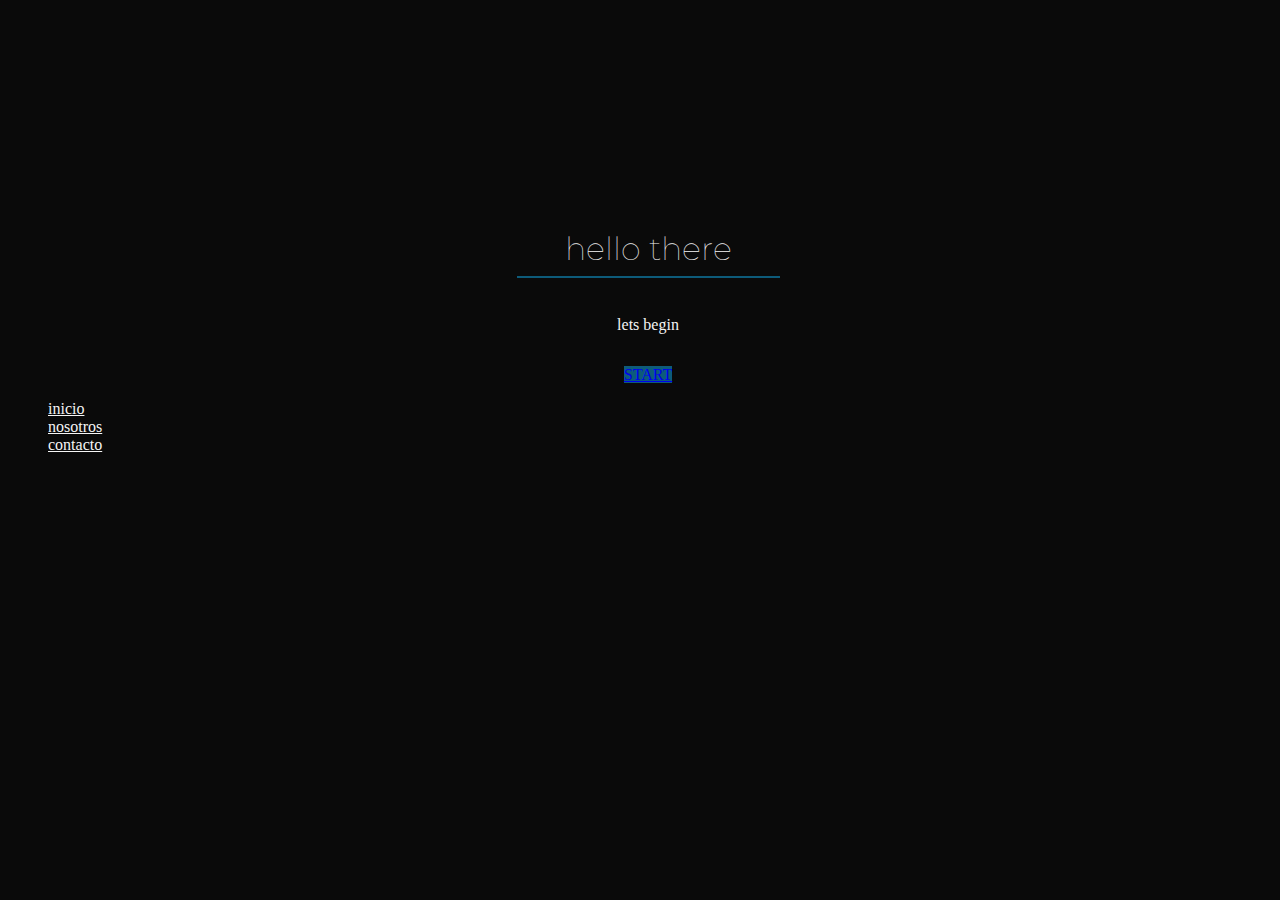
==== index.html @ cfc13805 "Add files via upload" ====
<!DOCTYPE html>
<html lang="en">

    <head>
        <meta charset="UTF-8">
        <meta http-equiv="X-UA-Compatible" content="IE=edge">
        <meta name="viewport" content="width=device-width, initial-scale=1.0, shrink-to-fit=no">
        <meta name="description"
            content="Spify is a business website Bootstrap HTML template designed to present startups in a beautiful manner with features for description, services, projects and lead generation">
        <meta name="author" content="Capital Web">
        <meta property="og:site_name" content="" /> <!-- website name -->
        <meta property="og:site" content="" /> <!-- website link -->
        <meta property="og:title" content="" /> <!-- title shown in the actual shared post -->
        <meta property="og:description" content="" /> <!-- description shown in the actual shared post -->
        <meta property="og:image" content="" /> <!-- image link, make sure it's jpg -->
        <meta property="og:url" content="" /> <!-- where do you want your post to link to -->
        <meta name="twitter:card" content="summary_large_image"> <!-- to have large image post format in Twitter -->
        <link rel="preconnect" href="https://fonts.gstatic.com">
        <link href="https://fonts.googleapis.com/css2?family=Major+Mono+Display&family=Montserrat&display=swap"
            rel="stylesheet">
        <link href="https://cdn.jsdelivr.net/npm/bootstrap@5.0.0-beta3/dist/css/bootstrap.min.css" rel="stylesheet"
            integrity="sha384-eOJMYsd53ii+scO/bJGFsiCZc+5NDVN2yr8+0RDqr0Ql0h+rP48ckxlpbzKgwra6" crossorigin="anonymous">
        <script src="https://cdn.jsdelivr.net/npm/bootstrap@5.0.0-beta3/dist/js/bootstrap.bundle.min.js"
            integrity="sha384-JEW9xMcG8R+pH31jmWH6WWP0WintQrMb4s7ZOdauHnUtxwoG2vI5DkLtS3qm9Ekf"
            crossorigin="anonymous"></script>
        <link rel="stylesheet" href="/styles/stylesheet.css">
        <link rel="icon" href="media/logocw.svg">
        <link href="https://use.fontawesome.com/releases/v5.0.6/css/all.css" rel="stylesheet">
        <title>Capital Web</title>
    </head>

    <body>
        <div class="jumbotron jumbotron-fluid ">
            <div class="container landing">
                <h1 class="display-3 text-uppercase">hello there</h1>
                <p class="lead text-capitalize">lets begin</p>
                <p class="lead">
                    <a class="btn badge-pill badge btn-lg" href="inicio.html" role="button">START</a>
                </p>
            </div>
        </div>

       <footer class="fixed-bottom " id="footer">
            <nav class="nav justify-content-center">
                <a class="nav-link active text-capitalize" href="inicio.html">inicio</a>
                <a class="nav-link text-capitalize" href="#">nosotros</a>
                <a class="nav-link text-capitalize" href="#">contacto</a>
            
            </nav>
       </footer>

<script src="https://code.jquery.com/jquery-3.5.1.slim.min.js"
    integrity="sha384-DfXdz2htPH0lsSSs5nCTpuj/zy4C+OGpamoFVy38MVBnE+IbbVYUew+OrCXaRkfj"
    crossorigin="anonymous"></script>
<script src="https://cdn.jsdelivr.net/npm/popper.js@1.16.0/dist/umd/popper.min.js"
    integrity="sha384-Q6E9RHvbIyZFJoft+2mJbHaEWldlvI9IOYy5n3zV9zzTtmI3UksdQRVvoxMfooAo"
    crossorigin="anonymous"></script>
<script src="https://stackpath.bootstrapcdn.com/bootstrap/4.5.0/js/bootstrap.min.js"
    integrity="sha384-OgVRvuATP1z7JjHLkuOU7Xw704+h835Lr+6QL9UvYjZE3Ipu6Tp75j7Bh/kR0JKI"
    crossorigin="anonymous"></script>
    </body>

</html>
---- styles/stylesheet.css ----
body{
    width: 100vw;
    background-color: #0a0a0a;
}

.landing{ 
    
    justify-self: center;
    display: flex;
    flex-direction: column;
    margin-top: 10rem;
    justify-content: center;
    color: whitesmoke;
    text-align: center;

}
.landing h1{
  
    font-family: 'montserrat';
    font-weight: 100;
    padding: 3rem 3rem 0.5rem 3rem;
    border-bottom: 2px solid #0d5b7a;

    
}
.landing .btn{
    font-weight: 100;
    background-color:#0d5b7a;
}
.landing .btn:hover{
    color: whitesmoke;
    font-weight: 100;
    background-color:#7a0d0d15;
    border: solid 2px #0d5b7a;
    transition: all .25s;
}
#footer .nav-link {
    display: flex;
    color: whitesmoke ;
    padding:0em 2.5em;
}
#footer .nav-link:hover{
    color: whitesmoke ;
    text-decoration:underline 1px #0d5b7a;
    transition: all .25s;
}
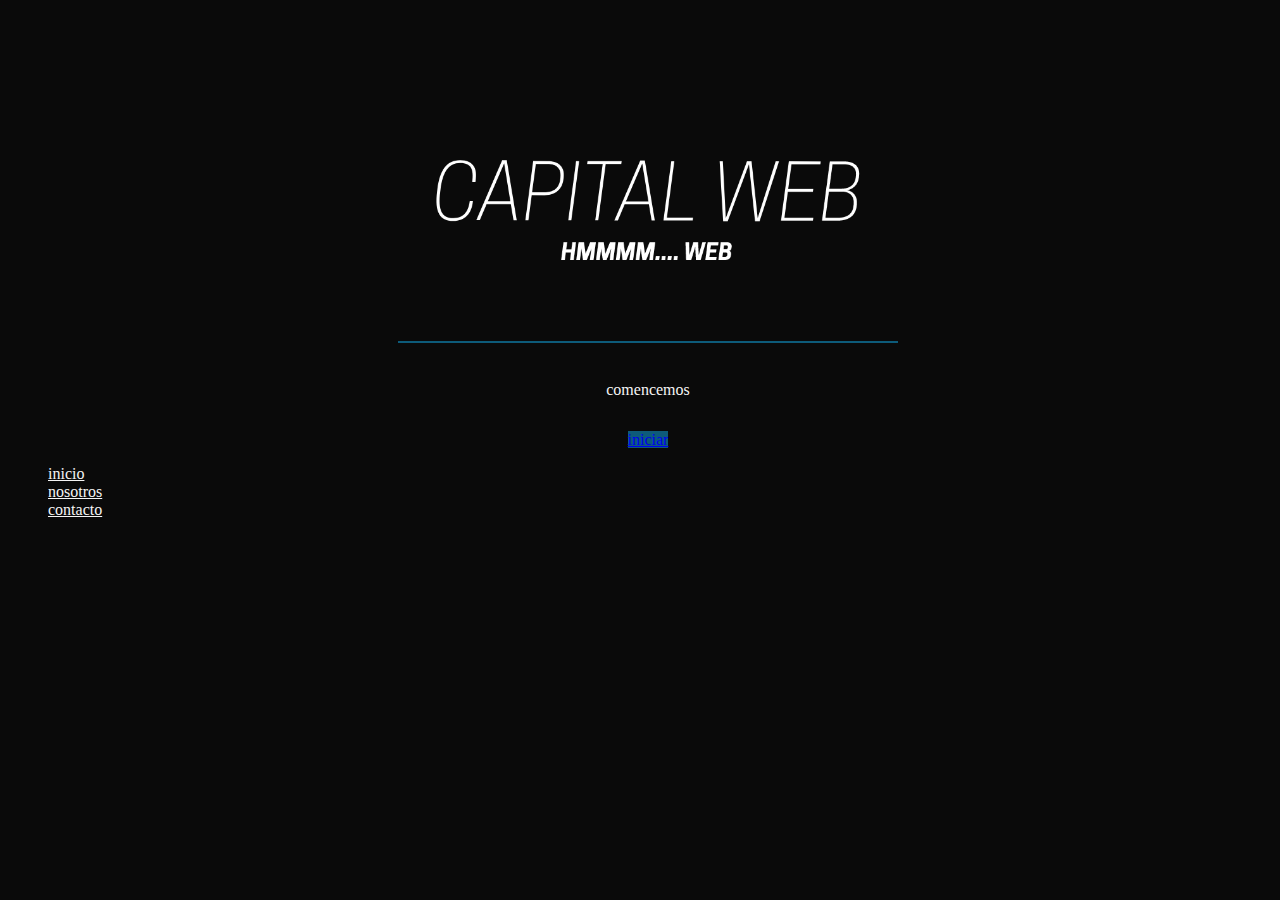
==== commit f937f109: "landig" ====
--- a/index.html
+++ b/index.html
@@ -5,16 +5,22 @@
         <meta charset="UTF-8">
         <meta http-equiv="X-UA-Compatible" content="IE=edge">
         <meta name="viewport" content="width=device-width, initial-scale=1.0, shrink-to-fit=no">
-        <meta name="description"
-            content="Spify is a business website Bootstrap HTML template designed to present startups in a beautiful manner with features for description, services, projects and lead generation">
+        <meta name="description" content="Desarrollo web bien hecho asi de simple">
         <meta name="author" content="Capital Web">
-        <meta property="og:site_name" content="" /> <!-- website name -->
-        <meta property="og:site" content="" /> <!-- website link -->
-        <meta property="og:title" content="" /> <!-- title shown in the actual shared post -->
-        <meta property="og:description" content="" /> <!-- description shown in the actual shared post -->
-        <meta property="og:image" content="" /> <!-- image link, make sure it's jpg -->
-        <meta property="og:url" content="" /> <!-- where do you want your post to link to -->
-        <meta name="twitter:card" content="summary_large_image"> <!-- to have large image post format in Twitter -->
+        <meta property="og:site_name" content="CAPITAL WEB" /> <!-- website name -->
+        <meta property="og:site" content="https://webcapital.netlify.app" /> <!-- website link -->
+        <meta property="og:title" content="CAPITAL WEB" /> <!-- title shown in the actual shared post -->
+        <meta property="og:description" content="Desarrollo web bien hecho asi de simple" />
+        <!-- description shown in the actual shared post -->
+        <meta property="og:image"
+            content="https://github.com/apolocervntes/capitalweb/blob/main/media/header%20back.jpg?raw=true" />
+        <!-- metas for sociaal media -->
+        <meta name="twitter:title" content="Capital Web">
+        <meta name="twitter:description" content="Desarrollo web bien hecho asi de simple">
+        <meta name="twitter:image"
+            content="https://github.com/apolocervntes/capitalweb/blob/main/media/header%20back.jpg?raw=true">
+        <meta name="twitter:card" content="summary_large_image">
+
         <link rel="preconnect" href="https://fonts.gstatic.com">
         <link href="https://fonts.googleapis.com/css2?family=Major+Mono+Display&family=Montserrat&display=swap"
             rel="stylesheet">
@@ -32,32 +38,35 @@
     <body>
         <div class="jumbotron jumbotron-fluid ">
             <div class="container landing">
-                <h1 class="display-3 text-uppercase">hello there</h1>
-                <p class="lead text-capitalize">lets begin</p>
+                <a class="navbar-brand " href="#">
+                    <img src="/media/HMMMM.... WEB  (1).svg" width="500" height="100" alt="alternative">
+                </a>
+                <h1 class="display-3 text-uppercase"></h1>
+                <p class="lead text-capitalize">comencemos</p>
                 <p class="lead">
-                    <a class="btn badge-pill badge btn-lg" href="inicio.html" role="button">START</a>
+                    <a class="btn badge-pill badge btn-lg" href="inicio.html" role="button">iniciar</a>
                 </p>
             </div>
         </div>
 
-       <footer class="fixed-bottom " id="footer">
+        <footer class="fixed-bottom " id="footer">
             <nav class="nav justify-content-center">
                 <a class="nav-link active text-capitalize" href="inicio.html">inicio</a>
                 <a class="nav-link text-capitalize" href="#">nosotros</a>
                 <a class="nav-link text-capitalize" href="#">contacto</a>
-            
+
             </nav>
-       </footer>
+        </footer>
 
-<script src="https://code.jquery.com/jquery-3.5.1.slim.min.js"
-    integrity="sha384-DfXdz2htPH0lsSSs5nCTpuj/zy4C+OGpamoFVy38MVBnE+IbbVYUew+OrCXaRkfj"
-    crossorigin="anonymous"></script>
-<script src="https://cdn.jsdelivr.net/npm/popper.js@1.16.0/dist/umd/popper.min.js"
-    integrity="sha384-Q6E9RHvbIyZFJoft+2mJbHaEWldlvI9IOYy5n3zV9zzTtmI3UksdQRVvoxMfooAo"
-    crossorigin="anonymous"></script>
-<script src="https://stackpath.bootstrapcdn.com/bootstrap/4.5.0/js/bootstrap.min.js"
-    integrity="sha384-OgVRvuATP1z7JjHLkuOU7Xw704+h835Lr+6QL9UvYjZE3Ipu6Tp75j7Bh/kR0JKI"
-    crossorigin="anonymous"></script>
+        <script src="https://code.jquery.com/jquery-3.5.1.slim.min.js"
+            integrity="sha384-DfXdz2htPH0lsSSs5nCTpuj/zy4C+OGpamoFVy38MVBnE+IbbVYUew+OrCXaRkfj"
+            crossorigin="anonymous"></script>
+        <script src="https://cdn.jsdelivr.net/npm/popper.js@1.16.0/dist/umd/popper.min.js"
+            integrity="sha384-Q6E9RHvbIyZFJoft+2mJbHaEWldlvI9IOYy5n3zV9zzTtmI3UksdQRVvoxMfooAo"
+            crossorigin="anonymous"></script>
+        <script src="https://stackpath.bootstrapcdn.com/bootstrap/4.5.0/js/bootstrap.min.js"
+            integrity="sha384-OgVRvuATP1z7JjHLkuOU7Xw704+h835Lr+6QL9UvYjZE3Ipu6Tp75j7Bh/kR0JKI"
+            crossorigin="anonymous"></script>
     </body>
 
 </html>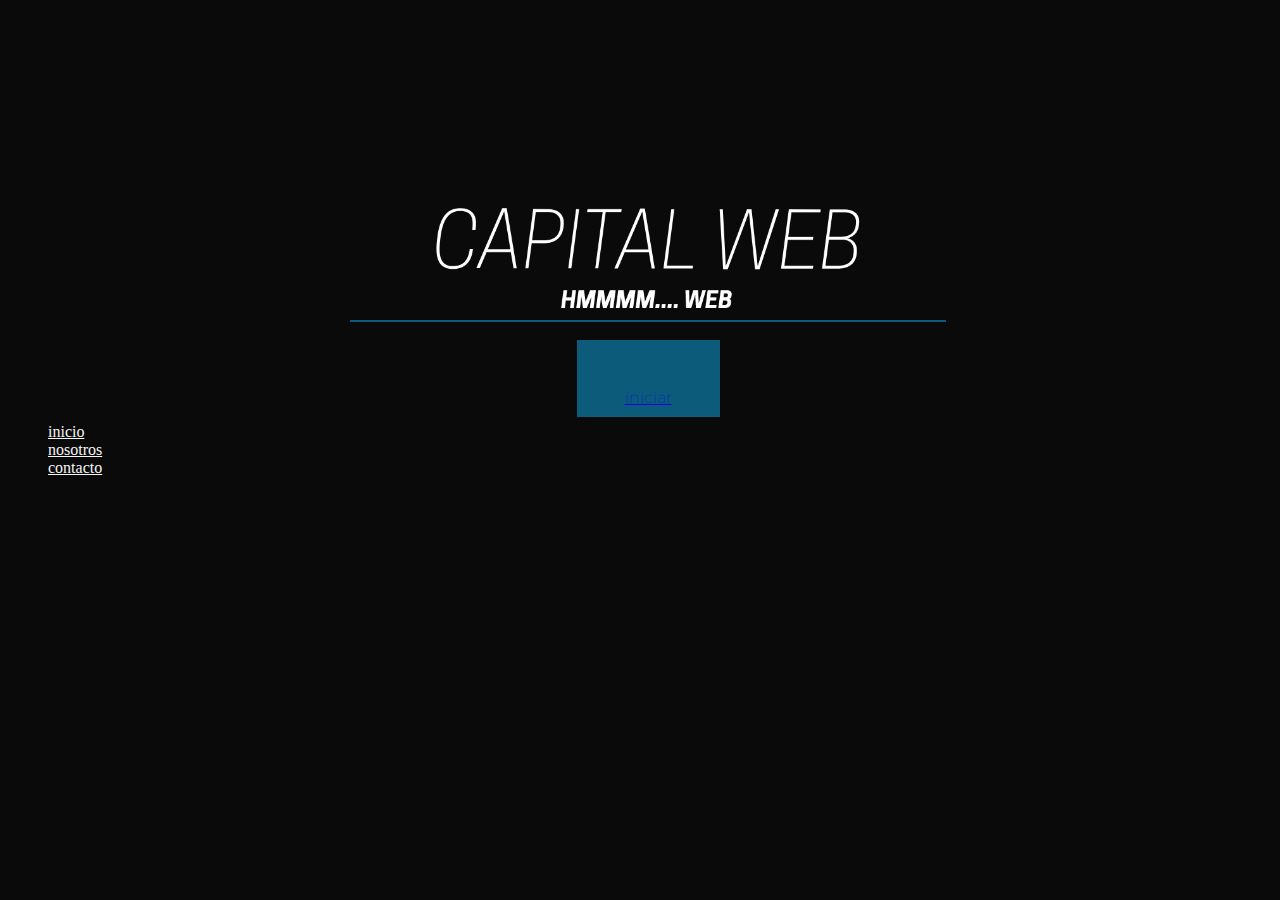
==== commit e0ed42f5: "landing logo centrado" ====
--- a/index.html
+++ b/index.html
@@ -41,7 +41,6 @@
                 <a class="navbar-brand " href="#">
                     <img src="/media/HMMMM.... WEB  (1).svg" width="500" height="100" alt="alternative">
                 </a>
-                <h1 class="display-3 text-uppercase"></h1>
                 <p class="lead text-capitalize">comencemos</p>
                 <p class="lead">
                     <a class="btn badge-pill badge btn-lg" href="inicio.html" role="button">iniciar</a>
--- a/styles/stylesheet.css
+++ b/styles/stylesheet.css
@@ -14,7 +14,7 @@
     text-align: center;
 
 }
-.landing h1{
+.landing a{
   
     font-family: 'montserrat';
     font-weight: 100;
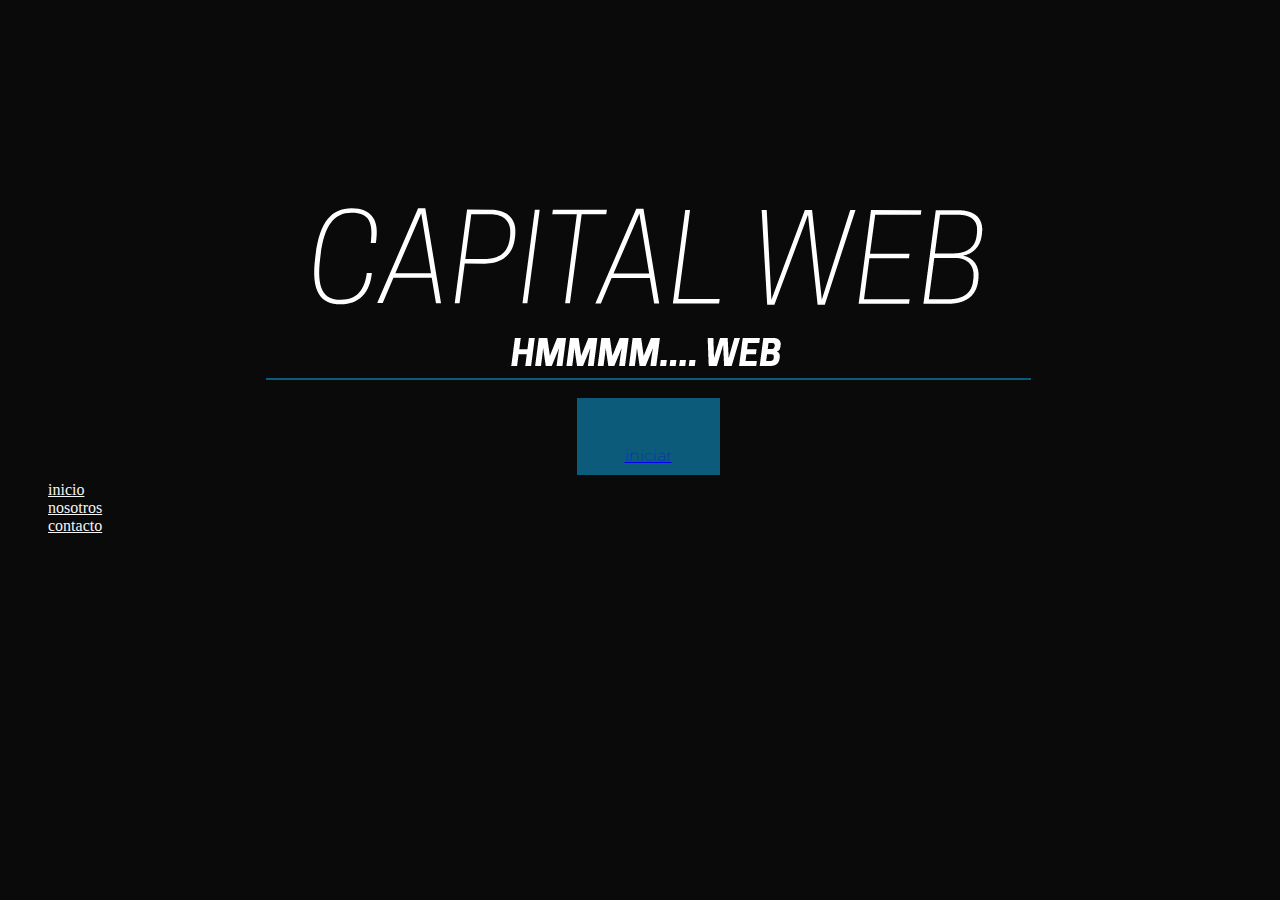
==== commit 4871e824: "Add files via upload" ====
--- a/index.html
+++ b/index.html
@@ -39,7 +39,7 @@
         <div class="jumbotron jumbotron-fluid ">
             <div class="container landing">
                 <a class="navbar-brand " href="#">
-                    <img src="/media/HMMMM.... WEB  (1).svg" width="500" height="100" alt="alternative">
+                    <img src="/media/HMMMM.... WEB  (1).svg"   alt="alternative">
                 </a>
                 <p class="lead text-capitalize">comencemos</p>
                 <p class="lead">
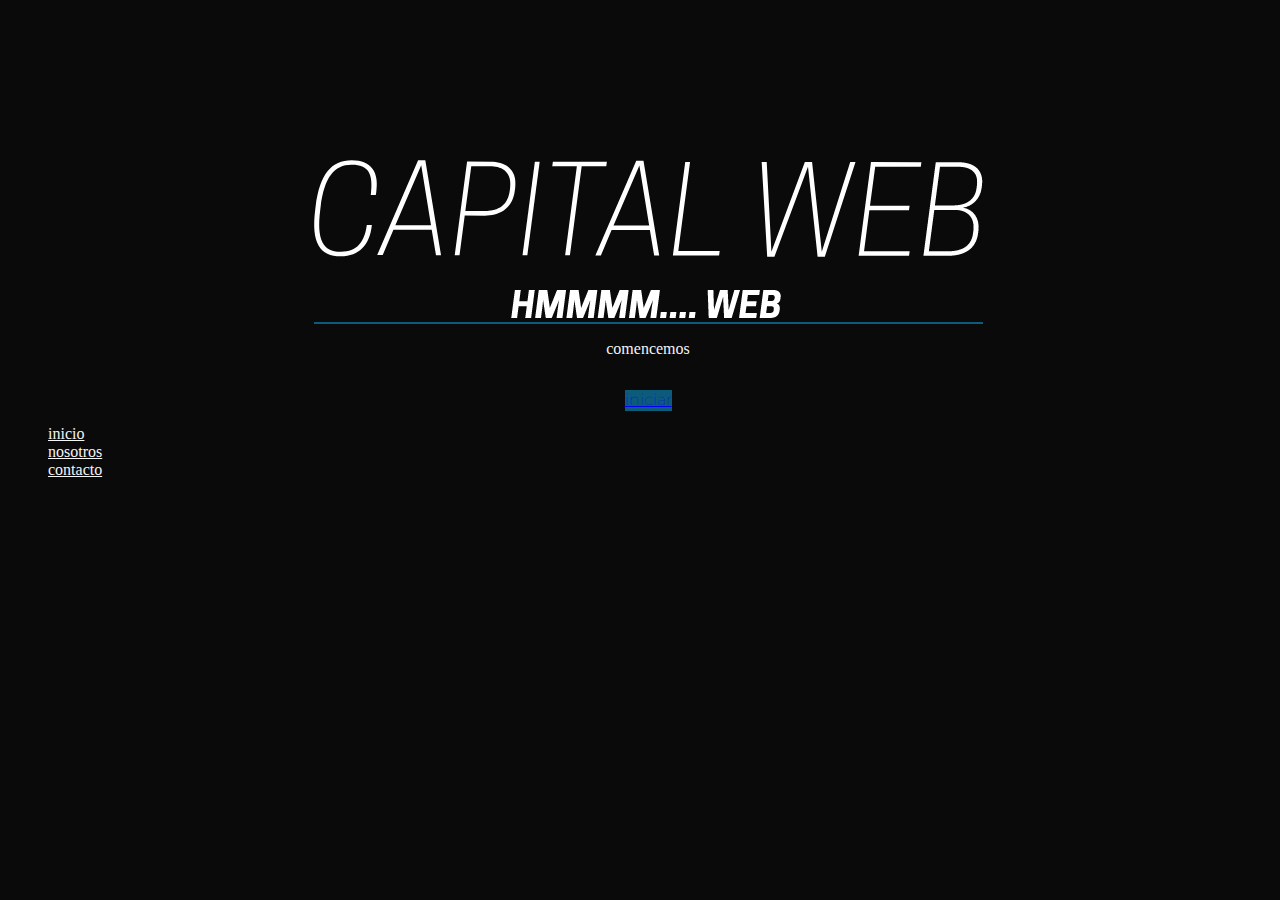
==== commit 702856a4: "typos" ====
--- a/index.html
+++ b/index.html
@@ -39,7 +39,7 @@
         <div class="jumbotron jumbotron-fluid ">
             <div class="container landing">
                 <a class="navbar-brand " href="#">
-                    <img src="/media/HMMMM.... WEB  (1).svg"   alt="alternative">
+                    <img class="img-fluid" src="/media/HMMMM.... WEB  (1).svg"   alt="alternative">
                 </a>
                 <p class="lead text-capitalize">comencemos</p>
                 <p class="lead">
--- a/styles/stylesheet.css
+++ b/styles/stylesheet.css
@@ -18,7 +18,7 @@
   
     font-family: 'montserrat';
     font-weight: 100;
-    padding: 3rem 3rem 0.5rem 3rem;
+    /* padding: 3rem 3rem 0.5rem 3rem; */
     border-bottom: 2px solid #0d5b7a;
 
     
